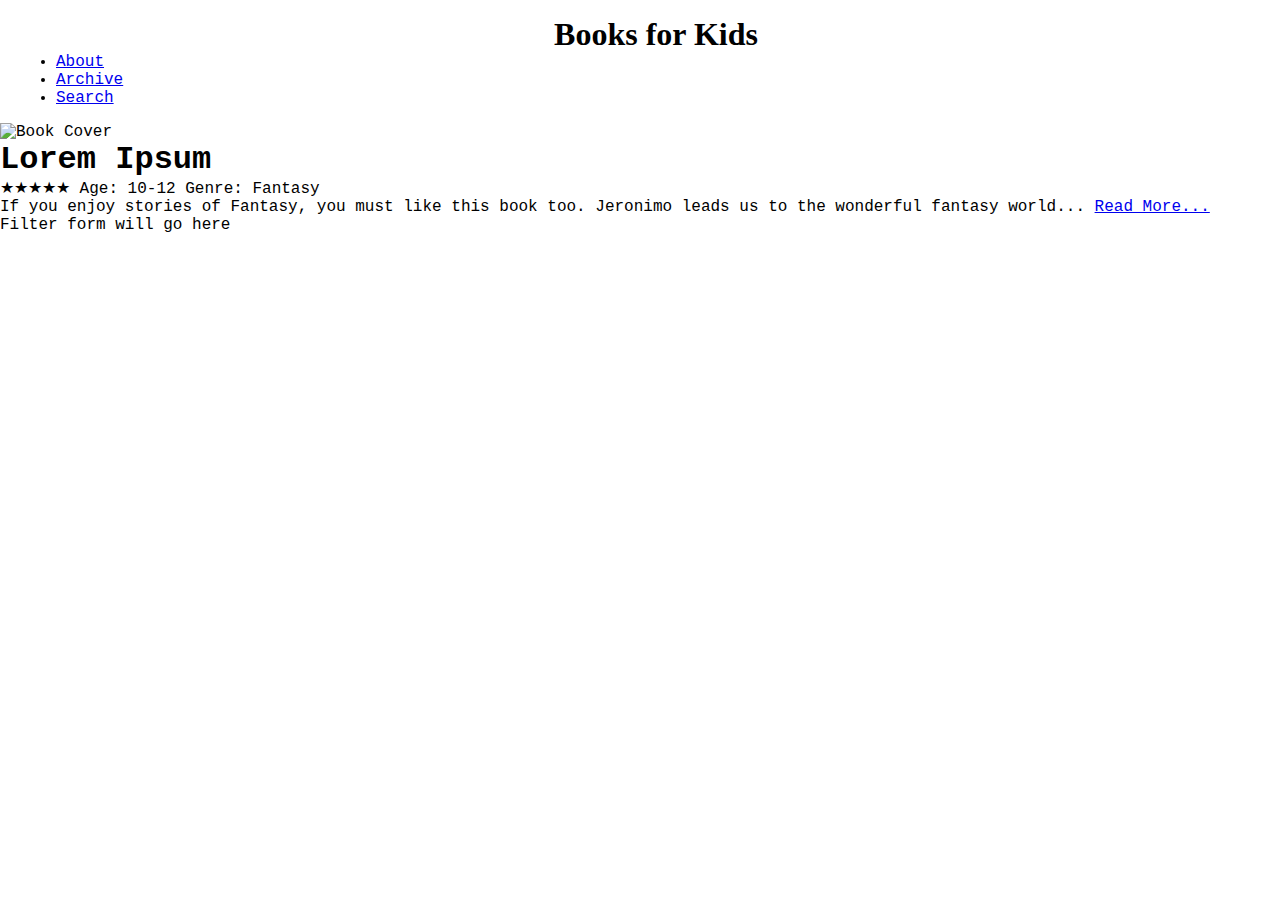
==== blog/index.html @ 83ba5468 "Project init and layout" ====
<!DOCTYPE html>
<html lang="en">
  <head>
    <meta charset="UTF-8" />
    <meta name="viewport" content="width=device-width, initial-scale=1.0" />
    <link rel="stylesheet" href="blog.css" />
    <meta name="description" content="Books for kids!" />
    <meta name="author" content="Yucheol Arthor Son" />

    <script src="blog.js" defer></script>
    <title>Books For Kids</title>
  </head>
  <body>
    <header>
      <section class="site-header">
        <h1>Books for Kids</h1>
      </section>
      <nav>
        <ul>
          <li><a href="#">About</a></li>
        </ul>
        <ul>
          <li><a href="#">Archive</a></li>
        </ul>
        <ul>
          <li><a href="#">Search</a></li>
        </ul>
      </nav>
    </header>
    <main>
      <article class="review-card">
        <section>
          <figure><img src="https://upload.wikimedia.org/wikipedia/en/5/5f/Magkycover2.jpg" alt="Book Cover"></figure>
          <div>
            <h1>Lorem Ipsum</h1>
            <span class="rating">★★★★★</span>
            <span>Age: 10-12</span>
            <span>Genre: Fantasy</span>
          </div>
        </section>
        <article class="book-review">
          <p>If you enjoy stories of Fantasy, you must like this book too. Jeronimo leads us to the wonderful fantasy world... <a href="#">Read More...</a></p>
        </article>
      </article>
      <aside class="filter">
        <p>Filter form will go here</p>
      </aside>
    </main>
  </body>
</html>
---- blog/blog.css ----
*{
  font-family: cursive, monospace, sans-serif;
  --gold: #EFC69B;
  --red: #AF1B3F;
  --dark: #473144;
  margin: 0;
}

header{
  width: 100%;
  padding: 1em;
  h1{
    font-family: 'Times New Roman', Times, serif;
    font-size: 2em;
    width: fit-content;
    margin: 0 auto;
  }
}
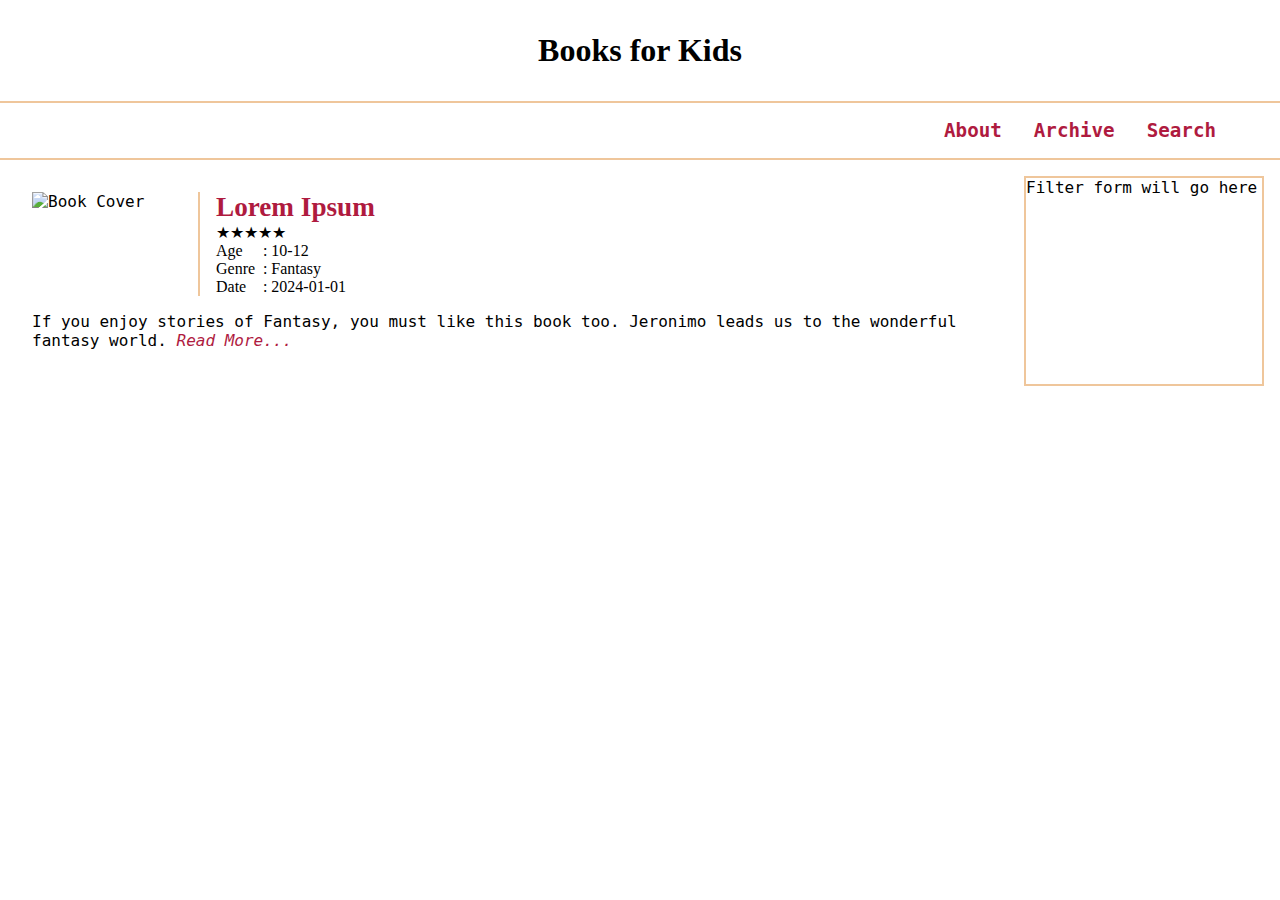
==== commit 052c804d: "css complete" ====
--- a/blog/index.html
+++ b/blog/index.html
@@ -15,33 +15,39 @@
       <section class="site-header">
         <h1>Books for Kids</h1>
       </section>
-      <nav>
-        <ul>
-          <li><a href="#">About</a></li>
-        </ul>
-        <ul>
-          <li><a href="#">Archive</a></li>
-        </ul>
-        <ul>
-          <li><a href="#">Search</a></li>
-        </ul>
-      </nav>
     </header>
+    <nav>
+      <ul>
+        <li><a href="#">About</a></li>
+        <li><a href="#">Archive</a></li>
+        <li><a href="#">Search</a></li>
+      </ul>
+    </nav>
     <main>
-      <article class="review-card">
-        <section>
-          <figure><img src="https://upload.wikimedia.org/wikipedia/en/5/5f/Magkycover2.jpg" alt="Book Cover"></figure>
-          <div>
-            <h1>Lorem Ipsum</h1>
-            <span class="rating">★★★★★</span>
-            <span>Age: 10-12</span>
-            <span>Genre: Fantasy</span>
-          </div>
-        </section>
-        <article class="book-review">
-          <p>If you enjoy stories of Fantasy, you must like this book too. Jeronimo leads us to the wonderful fantasy world... <a href="#">Read More...</a></p>
+      <section>
+        <article class="review-card">
+          <figure class="book-info">
+            <img
+              src="https://upload.wikimedia.org/wikipedia/en/5/5f/Magkycover2.jpg"
+              alt="Book Cover"
+            />
+            <ul class="book-metadata">
+              <li class="book-title">Lorem Ipsum</li>
+              <li class="rating">★★★★★</li>
+              <li>Age <span class="value">: 10-12</span></li>
+              <li>Genre <span class="value">: Fantasy</span></li>
+              <li>Date <span class="value">: 2024-01-01</span></li>
+            </ul>
+          </figure>
+          <article class="book-review">
+            <p>
+              If you enjoy stories of Fantasy, you must like this book too.
+              Jeronimo leads us to the wonderful fantasy world.
+              <a href="#">Read More...</a>
+            </p>
+          </article>
         </article>
-      </article>
+      </section>
       <aside class="filter">
         <p>Filter form will go here</p>
       </aside>
--- a/blog/blog.css
+++ b/blog/blog.css
@@ -3,16 +3,101 @@
   --gold: #EFC69B;
   --red: #AF1B3F;
   --dark: #473144;
+  --border-width: 2px;
   margin: 0;
 }
 
+html, body{
+  height: 100%;
+}
 header{
   width: 100%;
-  padding: 1em;
+  padding: 2em;
+  box-sizing: border-box;
   h1{
     font-family: 'Times New Roman', Times, serif;
     font-size: 2em;
     width: fit-content;
     margin: 0 auto;
   }
+}
+nav{
+  box-sizing: border-box;
+  width: 100%;
+  border-top: var(--gold) var(--border-width) solid;
+  border-bottom: var(--gold) var(--border-width) solid;
+  padding: 1em 4em;
+  ul{
+    display: flex;
+    justify-content: flex-end;
+    gap: 2em;
+    li{
+      list-style: none;
+      font-size: 1.2em;
+      a{
+        text-decoration: none;
+        color: var(--red);
+        font-weight: bold;
+      }
+    }
+  }
+
+}
+
+main{
+  width: 100%;
+  box-sizing: border-box;
+  padding: 1em;
+  display: grid;
+  grid-template-columns: 1fr 15em;
+
+  article.review-card{
+    display: flex;
+    flex-direction: column;
+    padding: 1em;
+
+    figure.book-info{
+      display: flex;
+      img{
+        width: 150px;
+        height: auto;
+        padding-right: 1em;
+        border-right: var(--border-width) var(--gold) solid;
+      }
+      ul{
+        padding-left: 1em;
+        li{
+          font-family: 'Times New Roman', Times, serif;
+          list-style: none;
+          display: flex;
+          justify-content: space-between;
+          
+          .value{
+            font-family: inherit;
+            text-align: left;
+            min-width: 7em;
+          }
+        }
+        .book-title{
+          color: var(--red);
+          font-size: 1.7em;
+          font-weight: bold;
+        }
+      }
+    }
+    .book-review{
+      padding: 1em 0;
+      a{
+        color: var(--red);
+        text-decoration: none;
+        font-style: italic;
+      }
+    }
+  }
+  
+
+  aside.filter{
+    border: var(--border-width) solid var(--gold);
+    height: 100%;
+  }
 }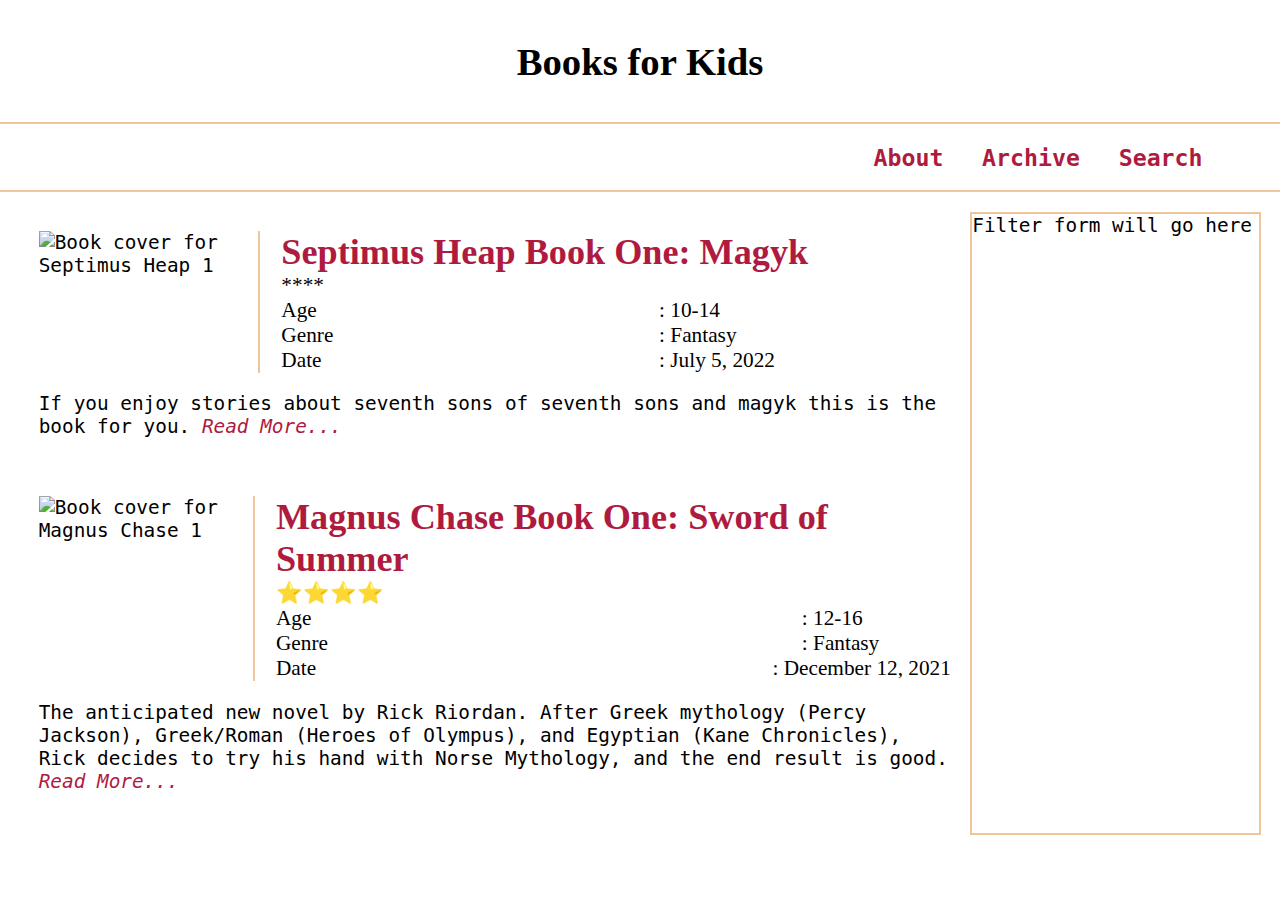
==== commit 018db107: "add required css ad js for assignment" ====
--- a/blog/index.html
+++ b/blog/index.html
@@ -12,6 +12,9 @@
   </head>
   <body>
     <header>
+      <div class="skiptocontent">
+        <a href="#maincontent">skip to main content</a>
+      </div>
       <section class="site-header">
         <h1>Books for Kids</h1>
       </section>
@@ -24,29 +27,8 @@
       </ul>
     </nav>
     <main>
-      <section>
-        <article class="review-card">
-          <figure class="book-info">
-            <img
-              src="https://upload.wikimedia.org/wikipedia/en/5/5f/Magkycover2.jpg"
-              alt="Book Cover"
-            />
-            <ul class="book-metadata">
-              <li class="book-title">Lorem Ipsum</li>
-              <li class="rating">★★★★★</li>
-              <li>Age <span class="value">: 10-12</span></li>
-              <li>Genre <span class="value">: Fantasy</span></li>
-              <li>Date <span class="value">: 2024-01-01</span></li>
-            </ul>
-          </figure>
-          <article class="book-review">
-            <p>
-              If you enjoy stories of Fantasy, you must like this book too.
-              Jeronimo leads us to the wonderful fantasy world.
-              <a href="#">Read More...</a>
-            </p>
-          </article>
-        </article>
+      <section id="reviewContainer">
+        
       </section>
       <aside class="filter">
         <p>Filter form will go here</p>
--- a/blog/blog.css
+++ b/blog/blog.css
@@ -6,11 +6,29 @@
   --border-width: 2px;
   margin: 0;
 }
-
 html, body{
+  font-size: 1.1em;
   height: 100%;
 }
 header{
+  .skiptocontent a {
+    /* set the element to absolute positioning */
+    position: absolute;
+    /* move it off screen */
+    /* display: none; */
+    /* Make sure it will be on the left edge of the screen */
+    left: 0;
+    top: -40px;
+    /* Change the background and color to something that stands out */
+    background-color: #AF1B3F;
+    color: white;
+    padding: 0.2em;
+  }
+  .skiptocontent a:focus {
+    /* Move it back on when focused */
+    top: 0;
+  }
+
   width: 100%;
   padding: 2em;
   box-sizing: border-box;
@@ -59,13 +77,14 @@
     figure.book-info{
       display: flex;
       img{
-        width: 150px;
+        width: 200px;
         height: auto;
         padding-right: 1em;
         border-right: var(--border-width) var(--gold) solid;
       }
       ul{
         padding-left: 1em;
+        font-size: 1.1em;
         li{
           font-family: 'Times New Roman', Times, serif;
           list-style: none;
